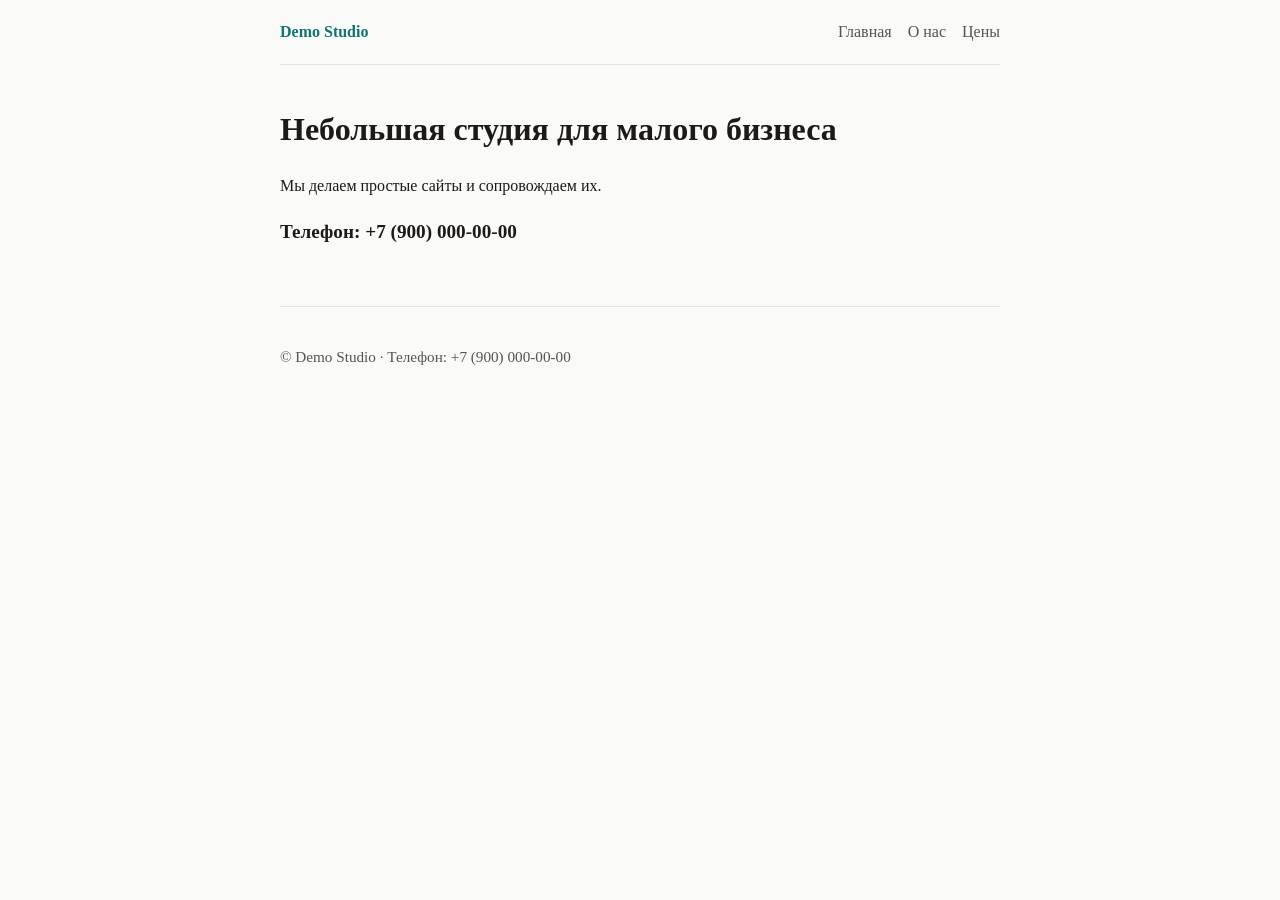
==== index.html @ 04969679 "Initial demo site for WebFix. EOF  Co-authored-by: Cursor <cursoragent@cursor.com>" ====
<!doctype html>
<html lang="ru">
  <head>
    <meta charset="UTF-8" />
    <meta name="viewport" content="width=device-width, initial-scale=1.0" />
    <title>Demo Studio — WebFix sample</title>
    <meta name="description" content="Sample static site for WebFix demos" />
    <link rel="stylesheet" href="styles.css" />
  </head>
  <body>
    <header class="header">
      <div class="logo">Demo Studio</div>
      <nav>
        <a href="index.html">Главная</a>
        <a href="about.html">О нас</a>
        <a href="prices.html">Цены</a>
      </nav>
    </header>
    <main>
      <h1>Небольшая студия для малого бизнеса</h1>
      <p>Мы делаем простые сайты и сопровождаем их.</p>
      <p class="phone">Телефон: +7 (900) 000-00-00</p>
    </main>
    <footer class="footer">
      <p>© Demo Studio · Телефон: +7 (900) 000-00-00</p>
    </footer>
  </body>
</html>
---- styles.css ----
:root {
  --ink: #1c1917;
  --muted: #57534e;
  --bg: #fafaf9;
  --line: #e7e5e4;
  --accent: #0f766e;
}

* {
  box-sizing: border-box;
}

body {
  margin: 0;
  font-family: Georgia, 'Times New Roman', serif;
  color: var(--ink);
  background: var(--bg);
  line-height: 1.5;
}

.header,
main,
.footer {
  width: min(720px, calc(100% - 2rem));
  margin-inline: auto;
}

.header {
  display: flex;
  justify-content: space-between;
  align-items: center;
  padding: 1.25rem 0;
  border-bottom: 1px solid var(--line);
}

.logo {
  font-weight: 700;
  color: var(--accent);
}

nav {
  display: flex;
  gap: 1rem;
}

nav a {
  color: var(--muted);
  text-decoration: none;
}

main {
  padding: 2.5rem 0;
}

h1 {
  font-size: 2rem;
  margin-top: 0;
}

.phone {
  font-size: 1.2rem;
  font-weight: 700;
}

.prices {
  padding-left: 1.2rem;
}

.footer {
  padding: 1.5rem 0 2rem;
  border-top: 1px solid var(--line);
  color: var(--muted);
  font-size: 0.95rem;
}
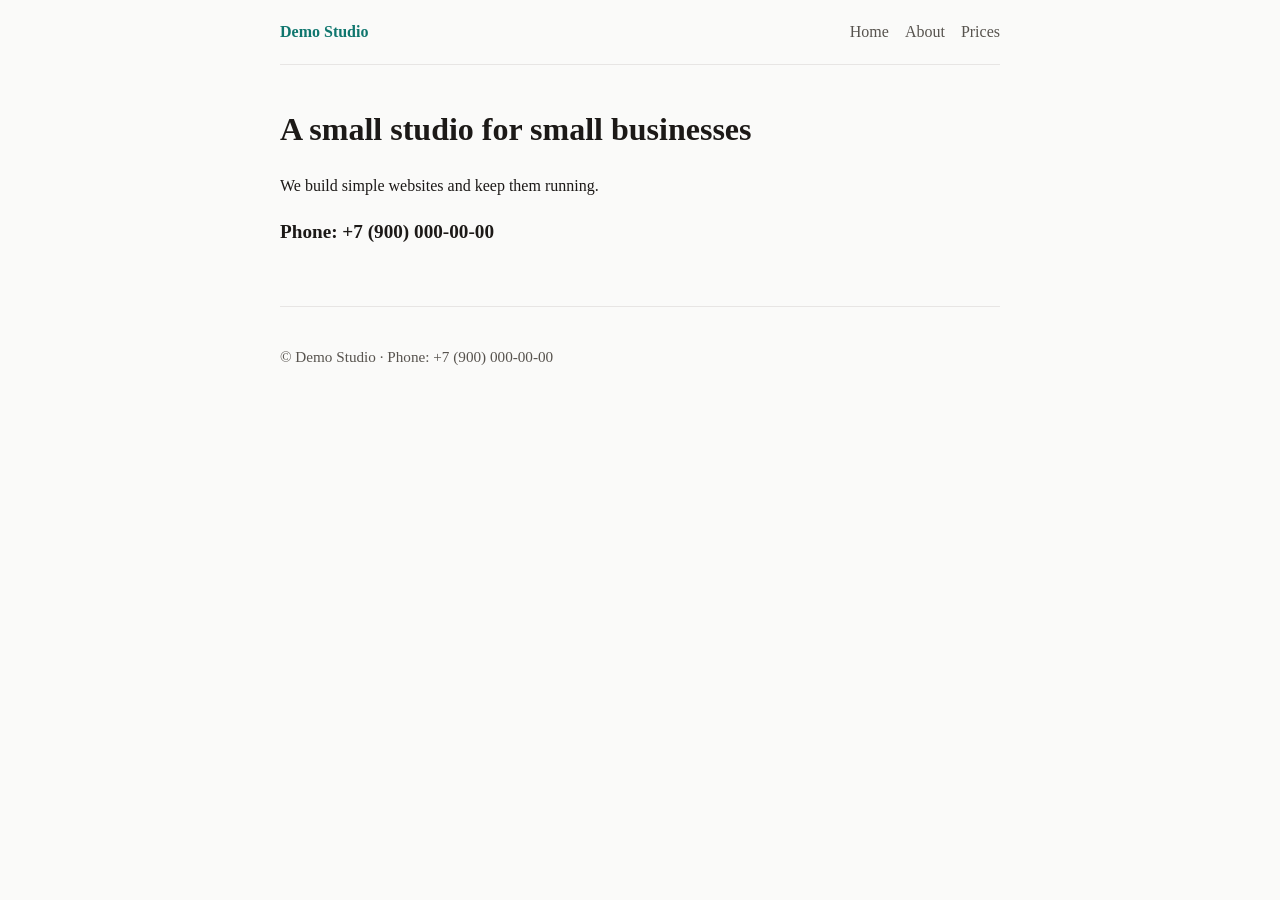
==== commit 31608ad0: "Translate demo site to English. Co-authored-by: Cursor <cursoragent@cursor.com>" ====
--- a/index.html
+++ b/index.html
@@ -1,5 +1,5 @@
 <!doctype html>
-<html lang="ru">
+<html lang="en">
   <head>
     <meta charset="UTF-8" />
     <meta name="viewport" content="width=device-width, initial-scale=1.0" />
@@ -11,18 +11,18 @@
     <header class="header">
       <div class="logo">Demo Studio</div>
       <nav>
-        <a href="index.html">Главная</a>
-        <a href="about.html">О нас</a>
-        <a href="prices.html">Цены</a>
+        <a href="index.html">Home</a>
+        <a href="about.html">About</a>
+        <a href="prices.html">Prices</a>
       </nav>
     </header>
     <main>
-      <h1>Небольшая студия для малого бизнеса</h1>
-      <p>Мы делаем простые сайты и сопровождаем их.</p>
-      <p class="phone">Телефон: +7 (900) 000-00-00</p>
+      <h1>A small studio for small businesses</h1>
+      <p>We build simple websites and keep them running.</p>
+      <p class="phone">Phone: +7 (900) 000-00-00</p>
     </main>
     <footer class="footer">
-      <p>© Demo Studio · Телефон: +7 (900) 000-00-00</p>
+      <p>© Demo Studio · Phone: +7 (900) 000-00-00</p>
     </footer>
   </body>
 </html>
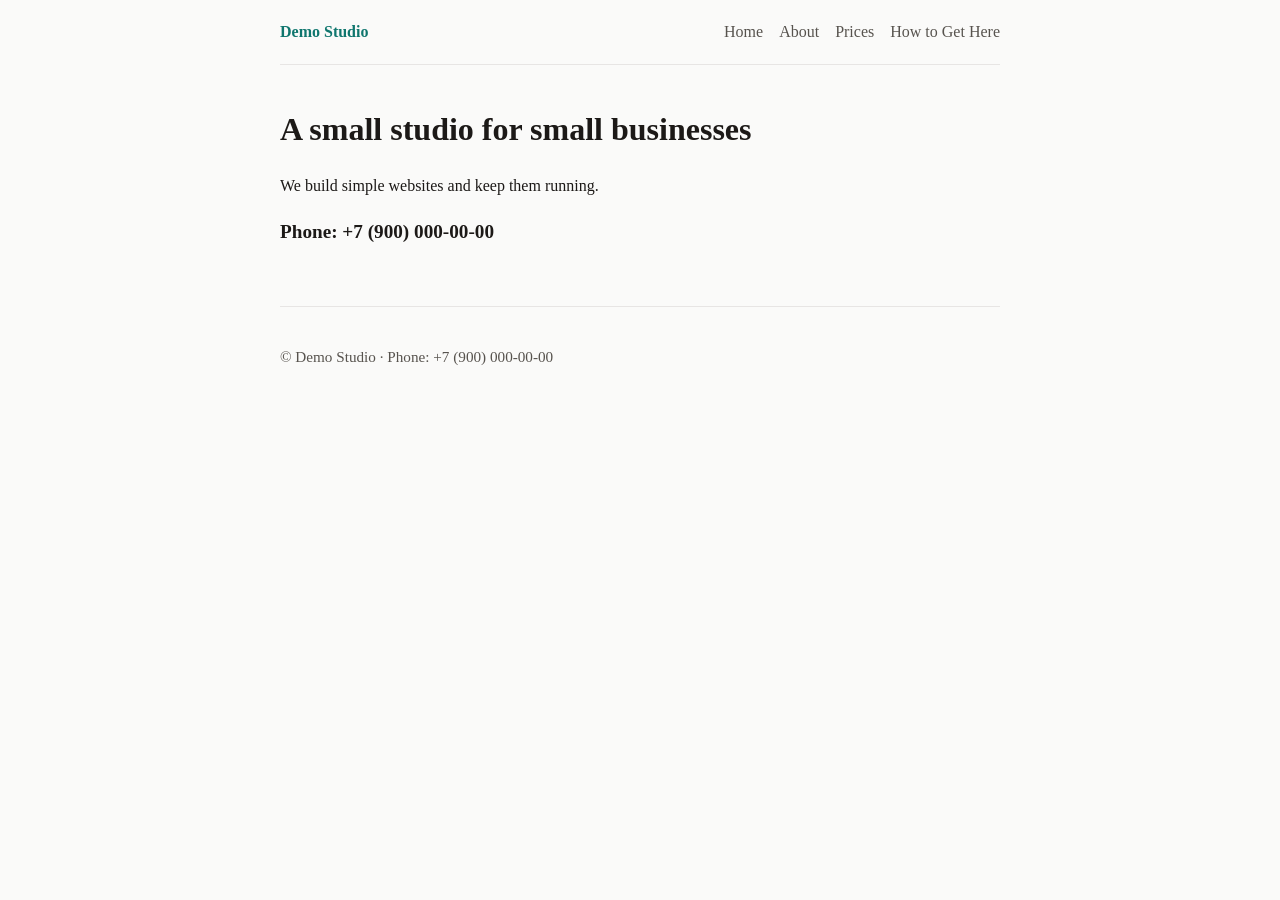
==== commit d0f98e80: "WebFix: update index.html" ====
--- a/index.html
+++ b/index.html
@@ -14,6 +14,7 @@
         <a href="index.html">Home</a>
         <a href="about.html">About</a>
         <a href="prices.html">Prices</a>
+        <a href="how-to-get-here.html">How to Get Here</a>
       </nav>
     </header>
     <main>
@@ -25,4 +26,4 @@
       <p>© Demo Studio · Phone: +7 (900) 000-00-00</p>
     </footer>
   </body>
-</html>
+</html>
